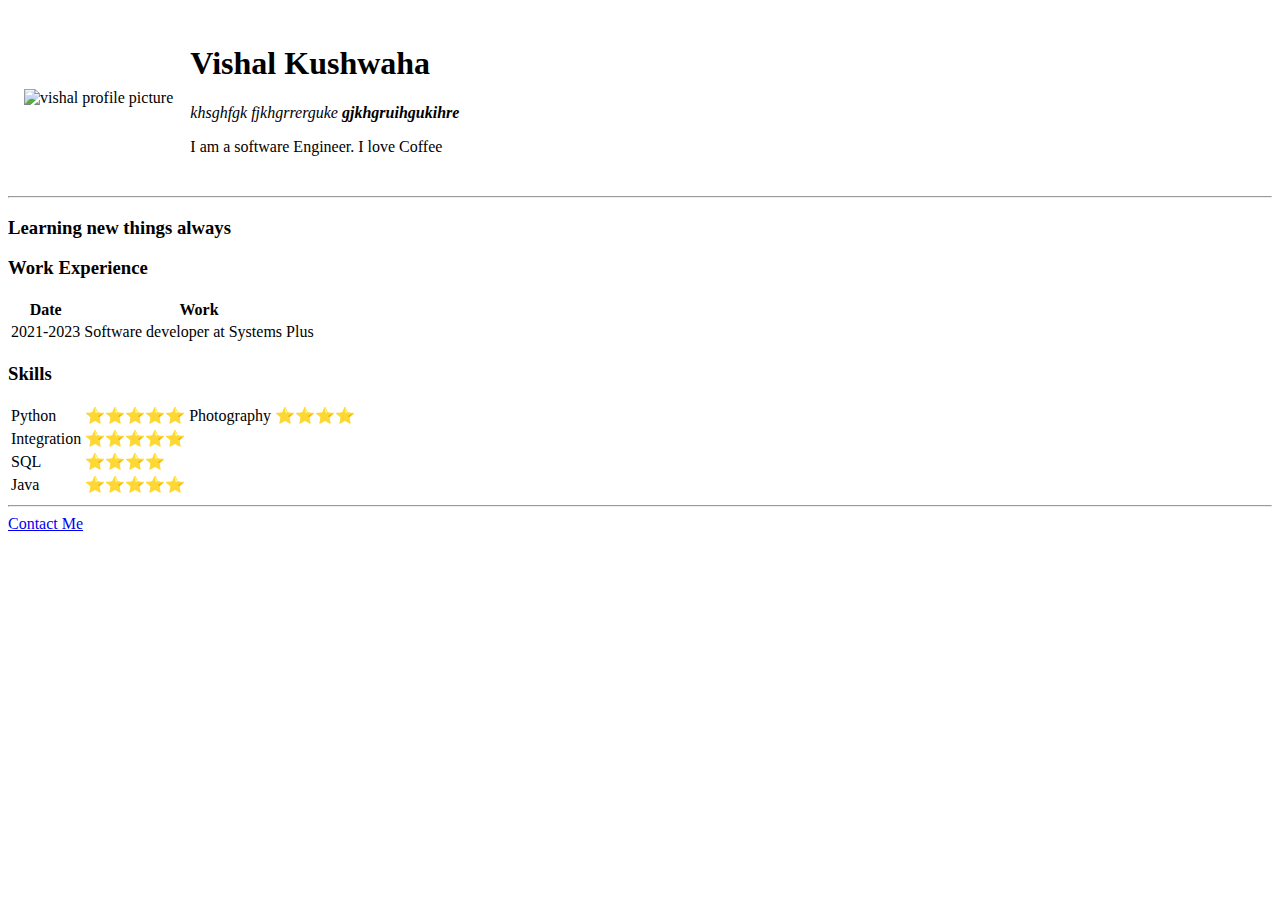
==== index.html @ 8c9a71ba "added link for connect" ====
<!DOCTYPE html>
<html>
    <head>
        <meta charset="utf-8">
        <title>Vishal's  Personal Site</title>
    </head>
    <body>
        <table cellspacing="15">
            <tbody>
                <tr>
                    <td><img src="https://github.com/vishalKushwaha977/cv/blob/main/Vishal.png?raw=true"width="200" height="200"alt="vishal profile picture"></td>
                    <td><h1>Vishal Kushwaha</h1>
                    <p><em>khsghfgk fjkhgrrerguke <strong>gjkhgruihgukihre</strong> </em></p>
                    <p>I am a software Engineer. I love Coffee </p></td>             
                </tr>
            </tbody>
        </table>
       <hr>
       <h3>Learning new things always</h3>
       <h3>Work Experience</h3>
       <table>
        <thead>
            <tr>
                <th>Date</th>
                <th>Work</th>
            </tr>
        </thead>
        <tbody>
            <tr>
                <td>2021-2023</td>
                <td>Software developer at Systems Plus</td> 
            </tr>  
        </tbody>   
       </table>
       <h3>Skills</h3>
       <table>
        <tr>
            <td>Python</td>
            <td>⭐⭐⭐⭐⭐</td>
            <td>Photography</td>
            <td>⭐⭐⭐⭐</td>
        </tr>    
        <tr>
            <td>Integration</td>
            <td>⭐⭐⭐⭐⭐</td>
        </tr>
        <tr>
            <td>SQL</td>
            <td>⭐⭐⭐⭐</td>
        </tr>
        <tr>
            <td>Java</td>
            <td>⭐⭐⭐⭐⭐</td>
        </tr>        
       </table>
       <hr>
         <a href = "contact-me.html">Contact Me</a>
    </body>
</html>
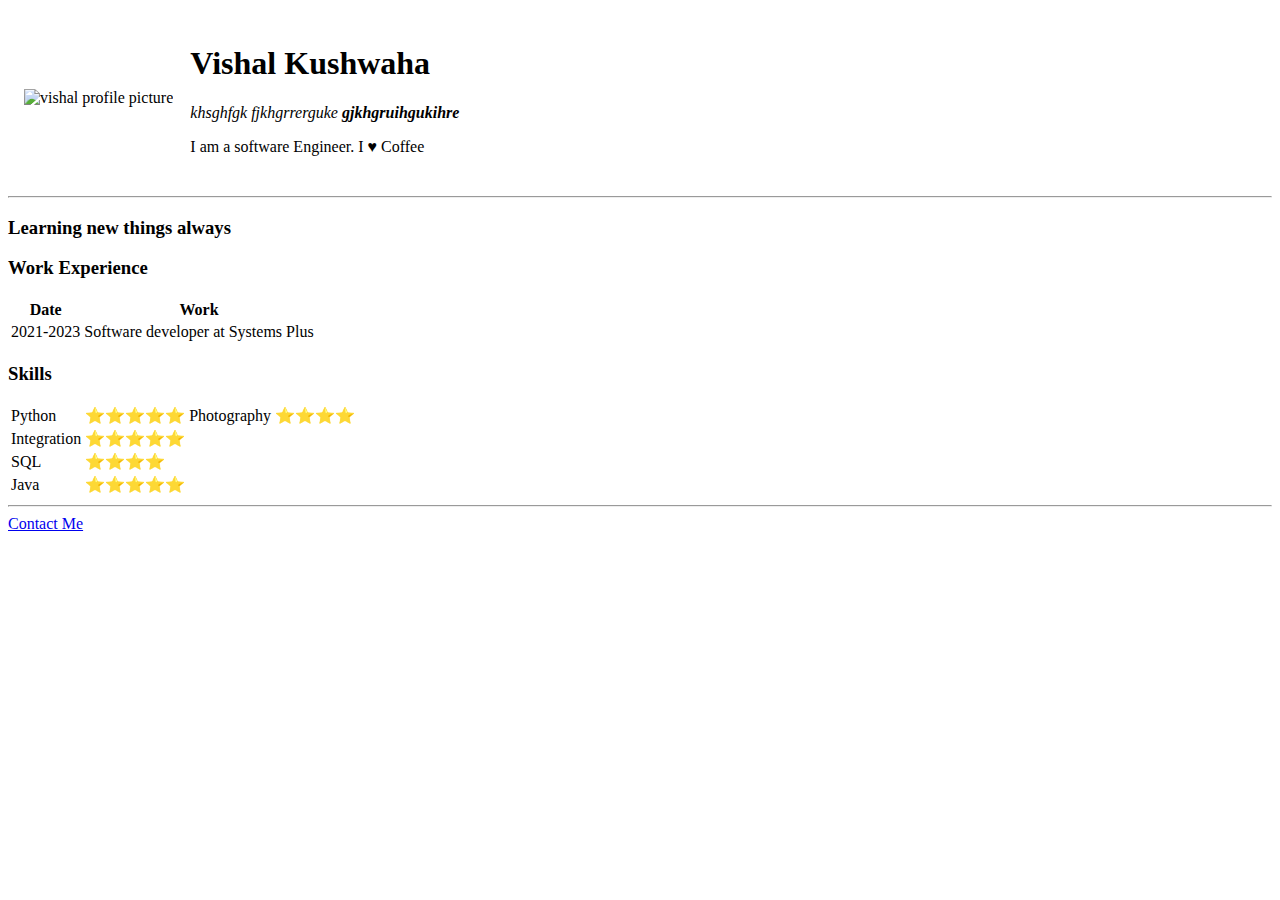
==== commit 0578097a: "CSS file updated" ====
--- a/index.html
+++ b/index.html
@@ -3,15 +3,16 @@
     <head>
         <meta charset="utf-8">
         <title>Vishal's  Personal Site</title>
+        <link rel="stylesheet" href="D:\Python\Web Development\HTML_PersonalSite\css\style.css">
     </head>
     <body>
         <table cellspacing="15">
             <tbody>
                 <tr>
-                    <td><img src="https://github.com/vishalKushwaha977/cv/blob/main/Vishal.png?raw=true"width="200" height="200"alt="vishal profile picture"></td>
+                    <td><img src="D:/Python/Web Development/HTML_PersonalSite/Vishal.png"width="200" height="200"alt="vishal profile picture"></td>
                     <td><h1>Vishal Kushwaha</h1>
                     <p><em>khsghfgk fjkhgrrerguke <strong>gjkhgruihgukihre</strong> </em></p>
-                    <p>I am a software Engineer. I love Coffee </p></td>             
+                    <p>I am a software Engineer. I ♥ Coffee </p></td>             
                 </tr>
             </tbody>
         </table>
@@ -54,6 +55,6 @@
         </tr>        
        </table>
        <hr>
-         <a href = "contact-me.html">Contact Me</a>
+       <a href = "contact-me.html">Contact Me</a>
     </body>
 </html>
